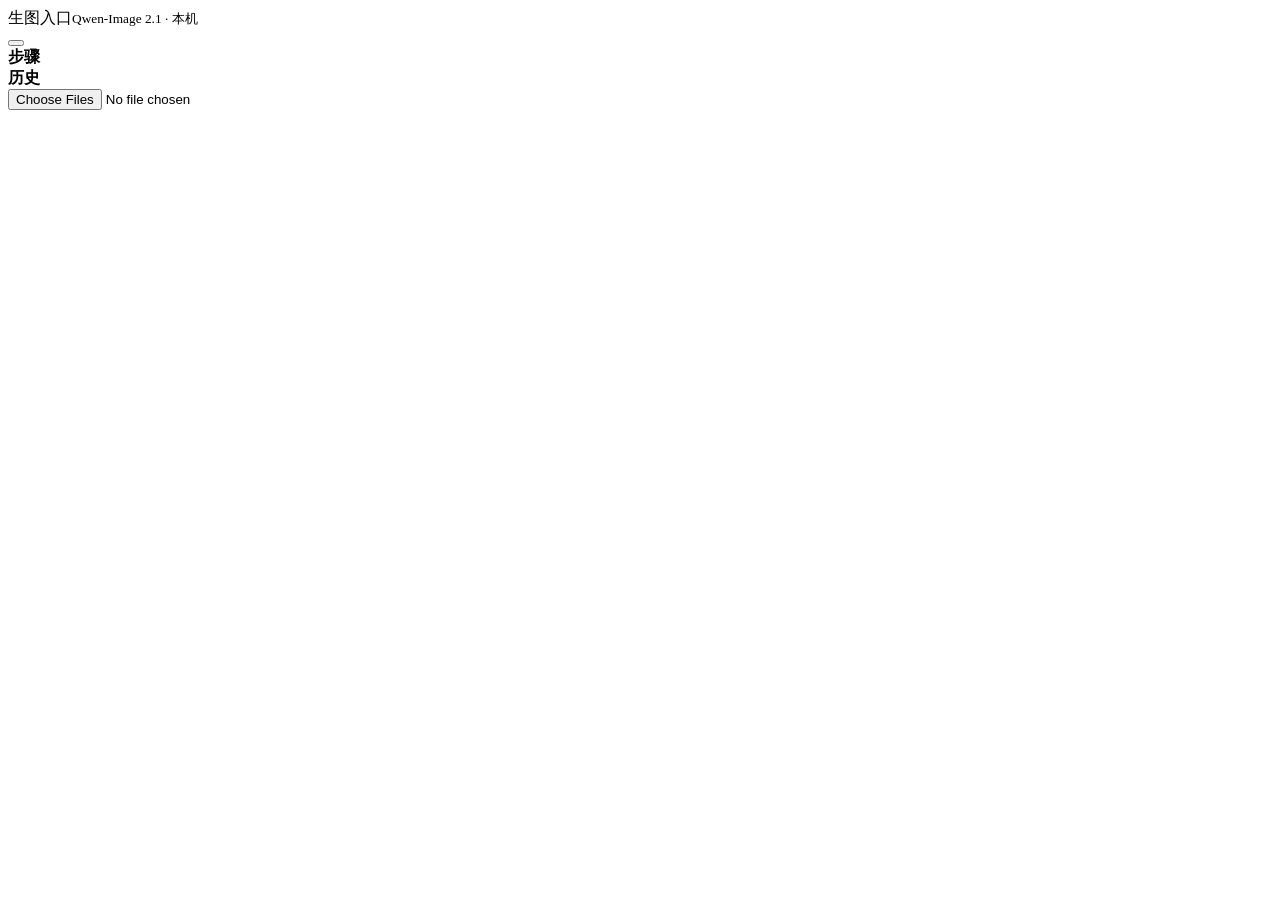
==== src/image_api/web/static/index.html @ f2f1be08 "Page: template A as the real page (static ES modules, data only from the API) - api.js is the only f" ====
<!doctype html>
<html lang="zh-CN">
<head>
<meta charset="utf-8">
<meta name="viewport" content="width=device-width,initial-scale=1">
<title>生图入口</title>
<link rel="icon" href="data:,">
<link rel="stylesheet" href="/static/css/theme.css">
<link rel="stylesheet" href="/static/css/layout.css">
<link rel="stylesheet" href="/static/css/components.css">
<script type="module" src="/static/js/main.js"></script>
</head>
<body>
<div class="app">
  <header class="top">
    <div class="brand"><span class="logo" id="logo"></span>生图入口<small>Qwen-Image 2.1 · 本机</small></div>
    <button class="status" id="status" data-act="ver" aria-haspopup="dialog" title="ComfyUI 版本和检查结果"></button>
    <div class="pop" id="pop" role="dialog" aria-label="ComfyUI 版本" hidden></div>
  </header>
  <main class="work">
    <aside class="left">
      <div class="left-head"><b>步骤</b><span class="n" id="stepCount"></span></div>
      <div class="steps" id="steps"></div>
      <div class="dock" id="dock"></div>
    </aside>
    <section class="center">
      <div class="s-head" id="sHead"></div>
      <div class="stage" id="stage"></div>
      <div class="s-foot" id="sFoot"></div>
    </section>
    <aside class="film">
      <div class="film-head"><b>历史</b><span id="filmCount"></span></div>
      <div class="film-list" id="film"></div>
    </aside>
  </main>
</div>
<input type="file" id="pick" accept="image/*" multiple class="sr">
</body>
</html>
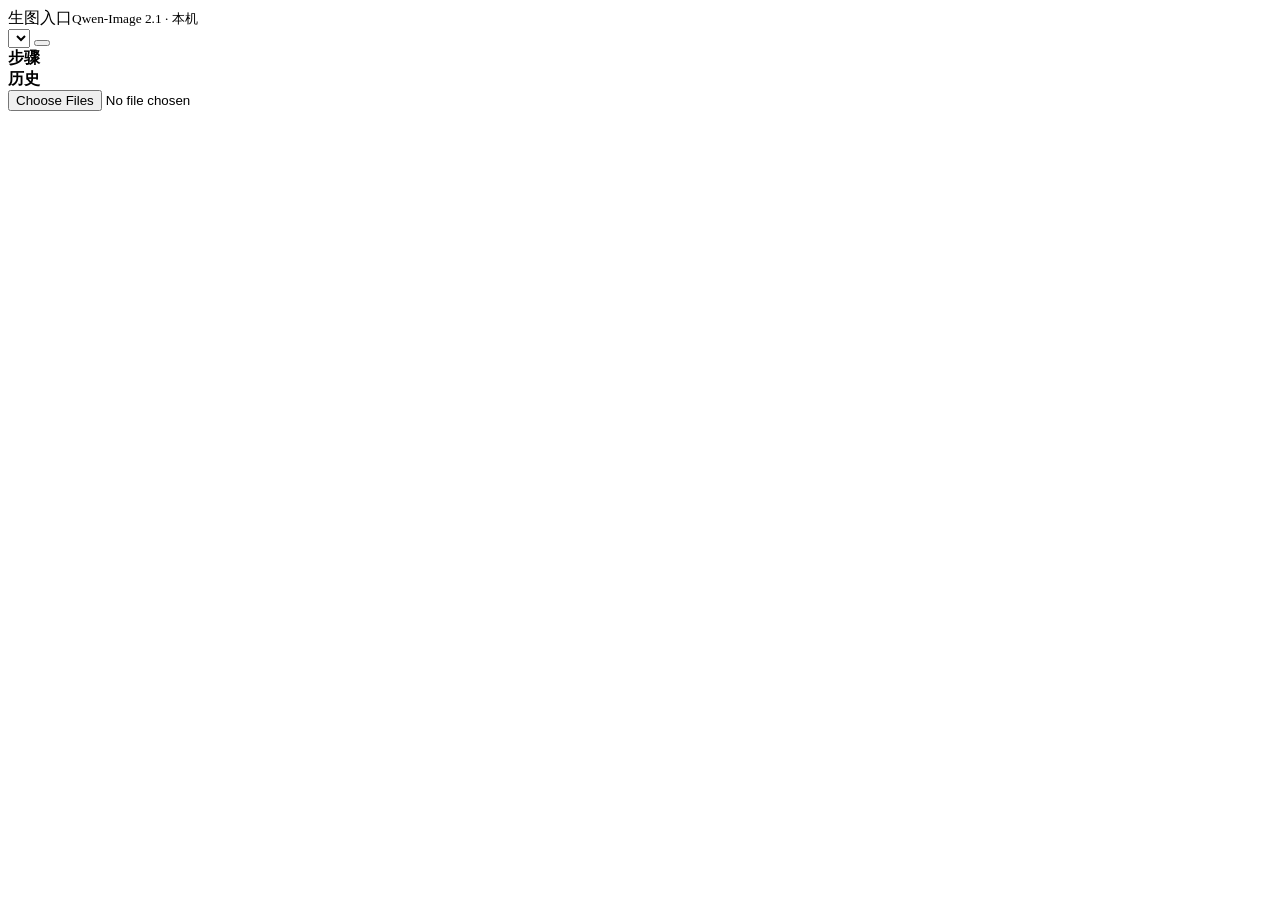
==== commit e00d0a8e: "Snapshot working tree for remote backup Comfy model catalog, Qwen prompt rewriter, graph and availab" ====
--- a/src/image_api/web/static/index.html
+++ b/src/image_api/web/static/index.html
@@ -13,7 +13,8 @@
 <body>
 <div class="app">
   <header class="top">
-    <div class="brand"><span class="logo" id="logo"></span>生图入口<small>Qwen-Image 2.1 · 本机</small></div>
+    <div class="brand"><span class="logo" id="logo"></span>生图入口<small id="modelName">Qwen-Image 2.1 · 本机</small></div>
+    <select id="model" class="model" aria-label="切换模型"></select>
     <button class="status" id="status" data-act="ver" aria-haspopup="dialog" title="ComfyUI 版本和检查结果"></button>
     <div class="pop" id="pop" role="dialog" aria-label="ComfyUI 版本" hidden></div>
   </header>
